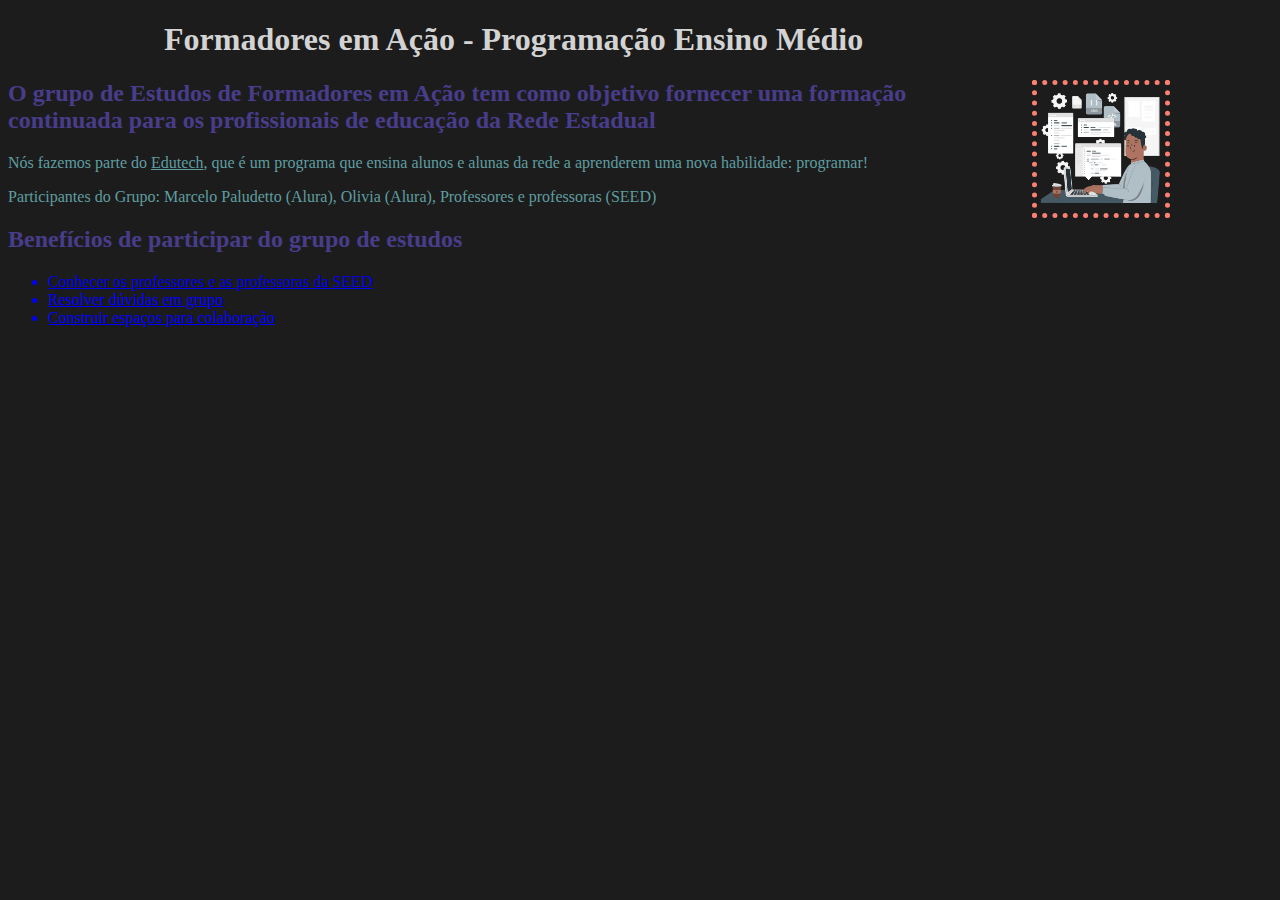
==== index.html @ 2a29eb29 "Resolvido problema no CSS" ====
<!DOCTYPE html>
<html lang="pt" dir="ltr">
  <head>
    <meta charset="utf-8">
    <title>Nosso grupo</title>
    <link rel="stylesheet" href="index.css">
  </head>
  <body>

      <div class="texto-principal" >
        <h1>Formadores em Ação - Programação Ensino Médio</h1>
        <img id="imagem-principal" src="coding-image.png">

        <h2>O grupo de <b>Estudos de Formadores em Ação</b> tem como objetivo fornecer uma formação
                continuada para os profissionais de educação da Rede Estadual</h2>
        <p>Nós fazemos parte do <u>Edutech</u>, que é um programa que ensina alunos e alunas da rede a
              aprenderem uma nova habilidade: programar!</p>
        <p>Participantes do Grupo: Marcelo Paludetto (Alura), Olivia (Alura), Professores e professoras (SEED)</p>
    </div>

  <div class="lista">
      <h2>Benefícios de participar do grupo de estudos</h2>
      <ul>
        <li class="itens"><a href="membros.html">Conhecer os professores e as professoras da SEED</a></li>
        <li class="itens">Resolver dúvidas em grupo</li>
        <li class="itens">Construir espaços para colaboração</li>
      </ul>
  </div>
  
  </body>
</html>
---- index.css ----
body {
    background-color:#1C1C1C;
}

.texto-principal {
    margin-right: 20%; 
}

h1 {
    color: #D3D3D3;
    text-align: center;
}
h2 {
    color: #483D8B;
}
p {
    color:  #5F9EA0;

}
#imagem-principal {
    width: 10%;
    margin-left: 80%;
    border: 5px dotted salmon;
    float: left;
    position: absolute;
}

.itens {
	color:  #5F9EA0;
	text-decoration: underline;
}
.texto-principal {
    margin-right: 20%; 
}

h1 {
    color: #D3D3D3;
    text-align: center;
}
h2 {
    color: #483D8B;
}
p {
    color:  #5F9EA0;

}

.itens {
	color: blue;
	text-decoration: underline;
}
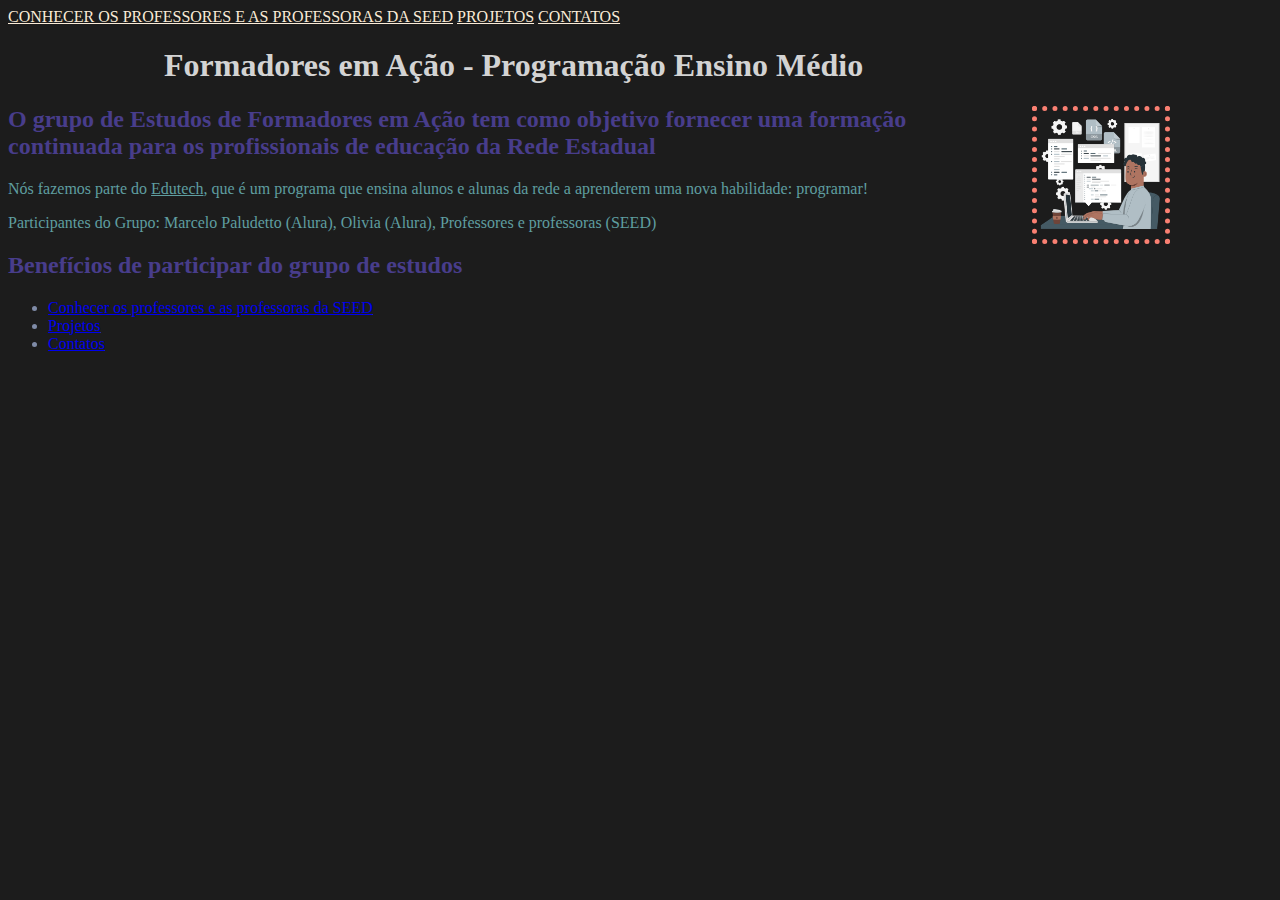
==== commit ad09ad9b: "Menus e css" ====
--- a/index.html
+++ b/index.html
@@ -6,7 +6,13 @@
     <link rel="stylesheet" href="index.css">
   </head>
   <body>
-
+<header>
+  <nav>
+    <li><a href="membros.html">Conhecer os professores e as professoras da SEED</a></li>
+    <li><a href="projetos.html">Projetos</a></li>
+    <li><a href="contatos.html">Contatos</a></li>
+  </nav>
+</header>
       <div class="texto-principal" >
         <h1>Formadores em Ação - Programação Ensino Médio</h1>
         <img id="imagem-principal" src="coding-image.png">
@@ -22,8 +28,8 @@
       <h2>Benefícios de participar do grupo de estudos</h2>
       <ul>
         <li class="itens"><a href="membros.html">Conhecer os professores e as professoras da SEED</a></li>
-        <li class="itens">Resolver dúvidas em grupo</li>
-        <li class="itens">Construir espaços para colaboração</li>
+        <li class="itens"><a href="projetos.html">Projetos</a></li>
+        <li class="itens"><a href="contatos.html">Contatos</a></li>
       </ul>
   </div>
   
--- a/index.css
+++ b/index.css
@@ -2,6 +2,14 @@
     background-color:#1C1C1C;
 }
 
+nav li {
+    display: inline;
+    }
+nav a {
+    text-transform: uppercase;
+    color:antiquewhite
+    
+}
 .texto-principal {
     margin-right: 20%; 
 }
@@ -11,7 +19,7 @@
     text-align: center;
 }
 h2 {
-    color: #483D8B;
+    color: #000000;
 }
 p {
     color:  #5F9EA0;
@@ -46,6 +54,6 @@
 }
 
 .itens {
-	color: blue;
+	color: rgb(127, 139, 167);
 	text-decoration: underline;
 }
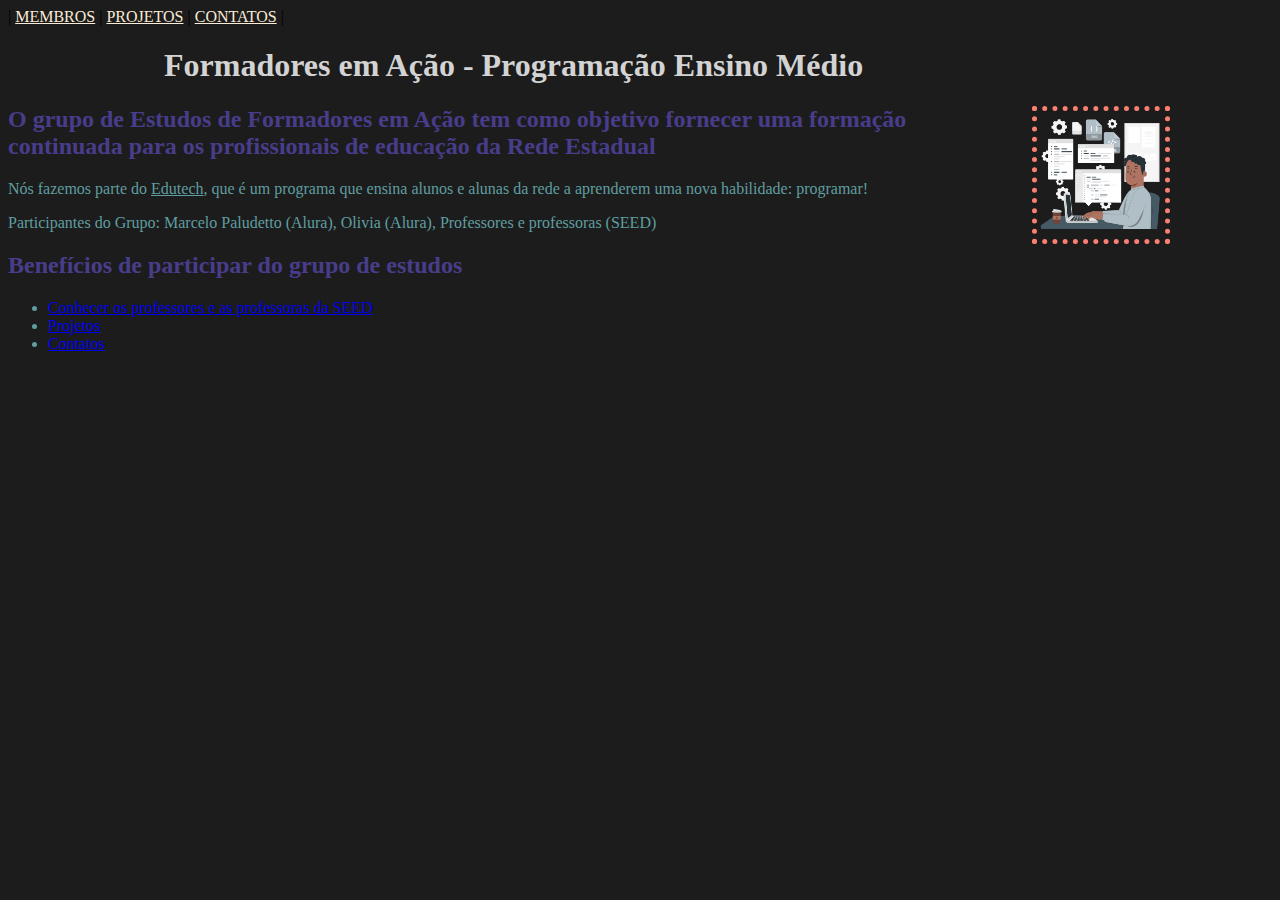
==== commit a0d98f6c: "Final da aula de 25-10" ====
--- a/index.html
+++ b/index.html
@@ -8,9 +8,9 @@
   <body>
 <header>
   <nav>
-    <li><a href="membros.html">Conhecer os professores e as professoras da SEED</a></li>
-    <li><a href="projetos.html">Projetos</a></li>
-    <li><a href="contatos.html">Contatos</a></li>
+    <li>| <a href="membros.html">Membros</a> |</li>
+    <li><a href="projetos.html">Projetos</a> | </li>
+    <li><a href="contatos.html">Contatos</a> |</li>
   </nav>
 </header>
       <div class="texto-principal" >
--- a/index.css
+++ b/index.css
@@ -4,10 +4,12 @@
 
 nav li {
     display: inline;
+    align-items: center;
     }
 nav a {
     text-transform: uppercase;
-    color:antiquewhite
+    color:antiquewhite;
+    align-items: center;
     
 }
 .texto-principal {
@@ -51,9 +53,4 @@
 p {
     color:  #5F9EA0;
 
-}
-
-.itens {
-	color: rgb(127, 139, 167);
-	text-decoration: underline;
-}
+}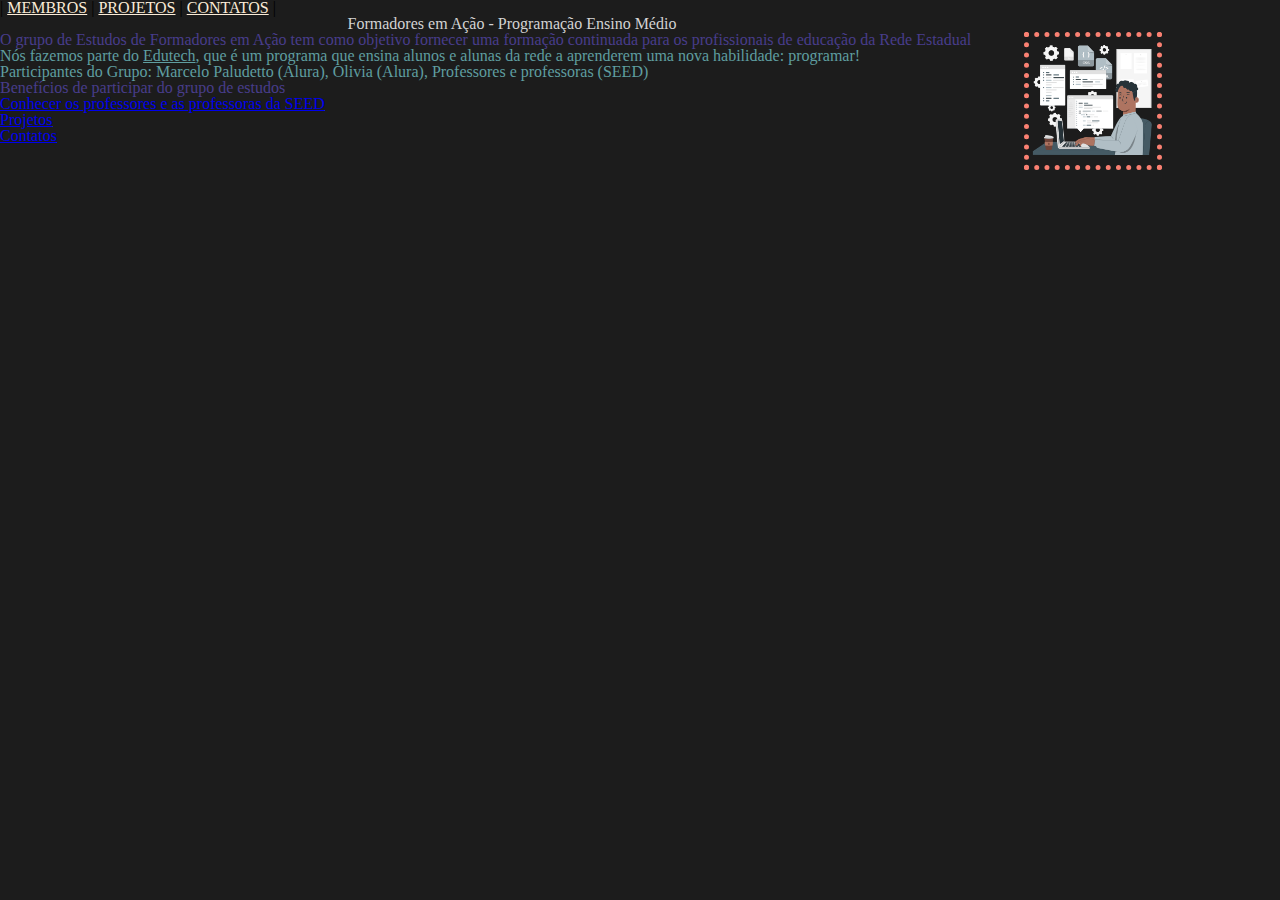
==== commit 043a71e6: "Css reset" ====
--- a/index.html
+++ b/index.html
@@ -3,6 +3,7 @@
   <head>
     <meta charset="utf-8">
     <title>Nosso grupo</title>
+    <link rel="stylesheet" href="reset.css">
     <link rel="stylesheet" href="index.css">
   </head>
   <body>
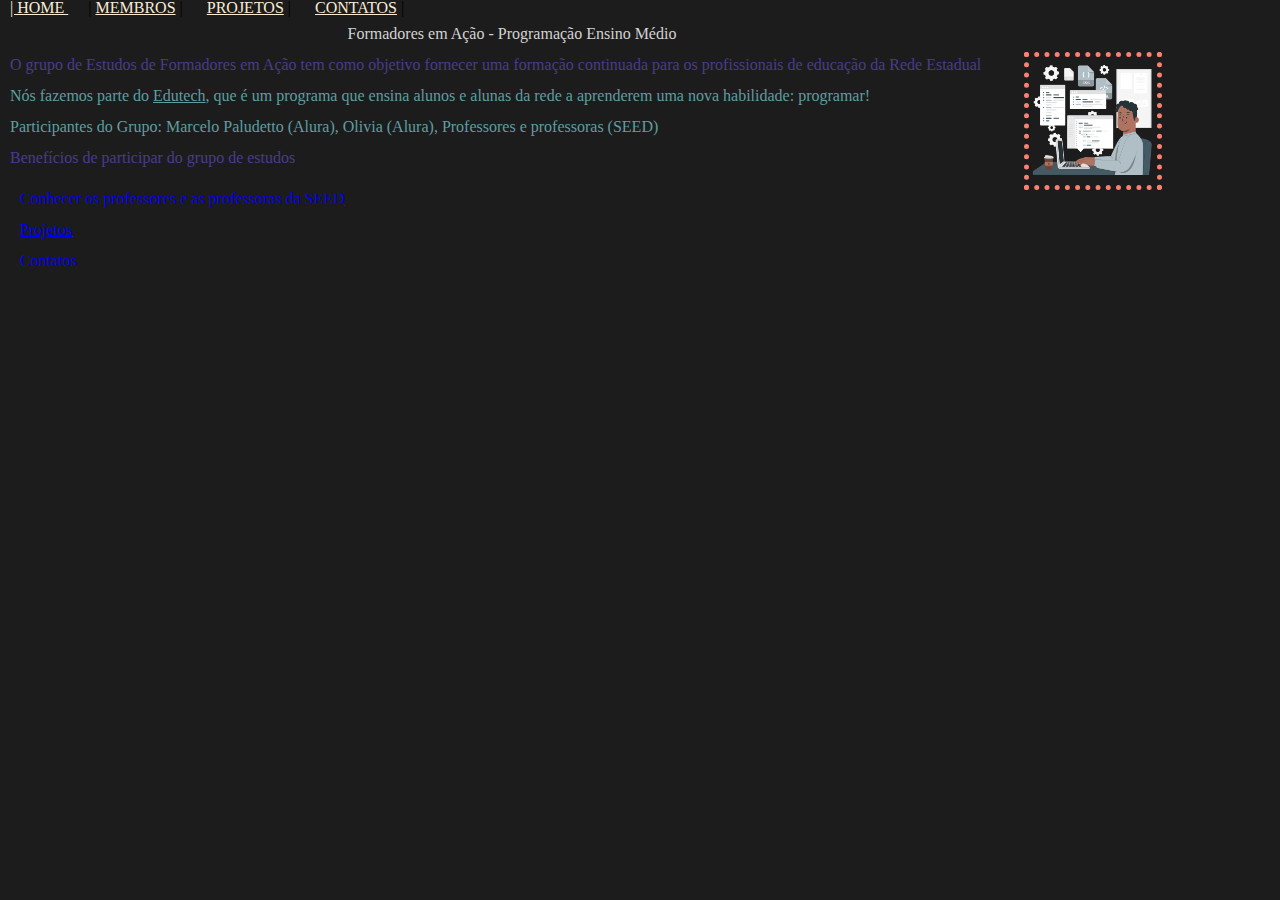
==== commit dc7b5833: "Criada página projetos" ====
--- a/index.html
+++ b/index.html
@@ -9,6 +9,7 @@
   <body>
 <header>
   <nav>
+    <li> <a href="index.html">| Home </a></li>
     <li>| <a href="membros.html">Membros</a> |</li>
     <li><a href="projetos.html">Projetos</a> | </li>
     <li><a href="contatos.html">Contatos</a> |</li>
--- a/index.css
+++ b/index.css
@@ -2,6 +2,10 @@
     background-color:#1C1C1C;
 }
 
+h1, h2, h3, p, ul, li{
+    padding: 5px;
+    margin: 5px;
+}
 nav li {
     display: inline;
     align-items: center;
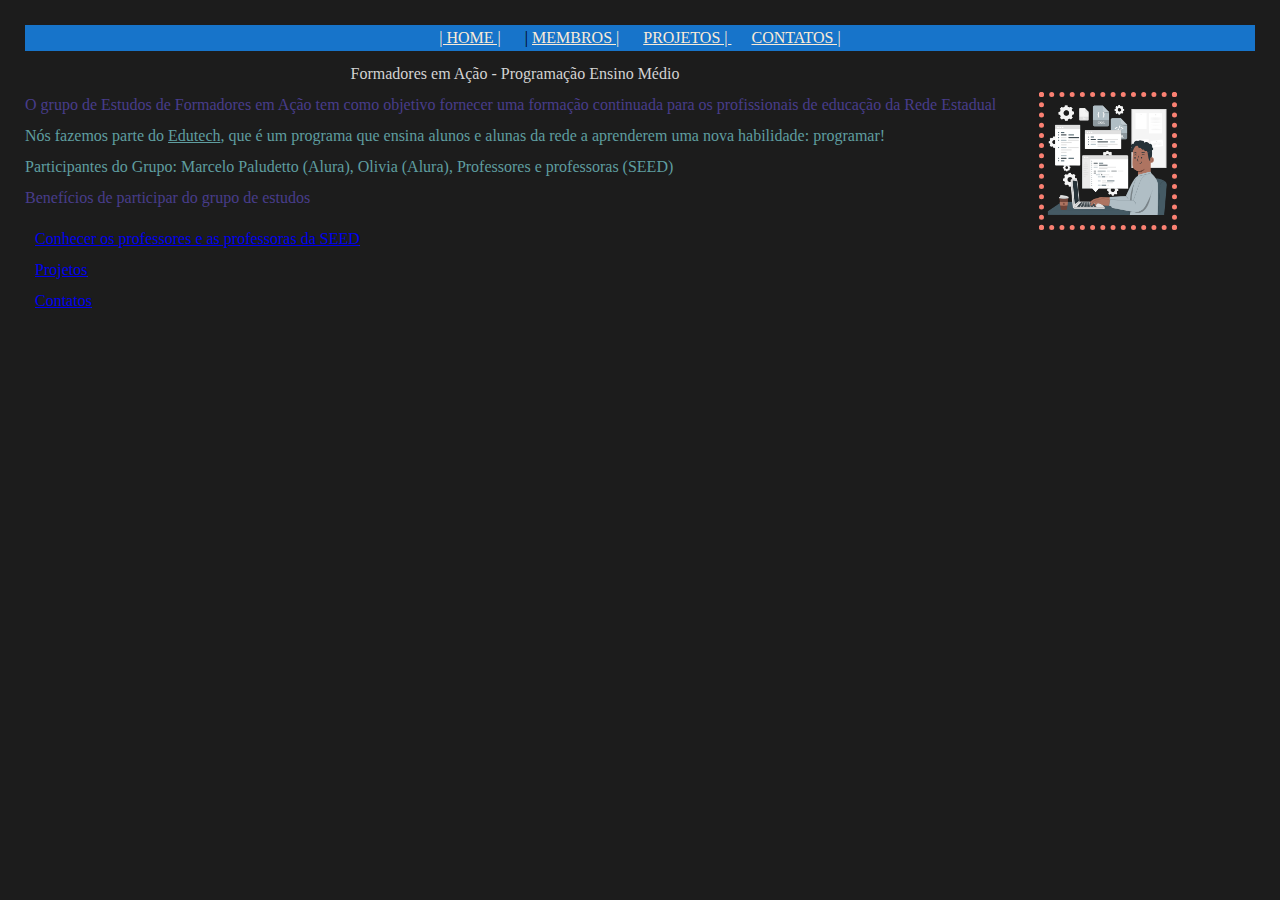
==== commit 21353bf4: "Css3" ====
--- a/index.html
+++ b/index.html
@@ -9,10 +9,10 @@
   <body>
 <header>
   <nav>
-    <li> <a href="index.html">| Home </a></li>
-    <li>| <a href="membros.html">Membros</a> |</li>
-    <li><a href="projetos.html">Projetos</a> | </li>
-    <li><a href="contatos.html">Contatos</a> |</li>
+    <li> <a href="index.html">| Home |</a></li>
+    <li>| <a href="membros.html">Membros |</a></li>
+    <li><a href="projetos.html">Projetos | </a></li>
+    <li><a href="contatos.html">Contatos |</a></li>
   </nav>
 </header>
       <div class="texto-principal" >
--- a/index.css
+++ b/index.css
@@ -1,7 +1,26 @@
 body {
+    margin-top: 10px;
+    margin-left: 10px;
+    margin-right: 10px;
+    margin-bottom: 10px;
+    padding-top: 5px;
+    padding-left: 5px;
+    padding-right: 5px;
+    padding-bottom: 5px;
     background-color:#1C1C1C;
 }
-
+header {
+    text-align: center;
+    margin-top: 10px;
+    margin-left: 10px;
+    margin-right: 10px;
+    margin-bottom: 10px;
+    padding-top: 5px;
+    padding-left: 5px;
+    padding-right: 5px;
+    padding-bottom: 5px;
+    background: #1774ca;
+}
 h1, h2, h3, p, ul, li{
     padding: 5px;
     margin: 5px;
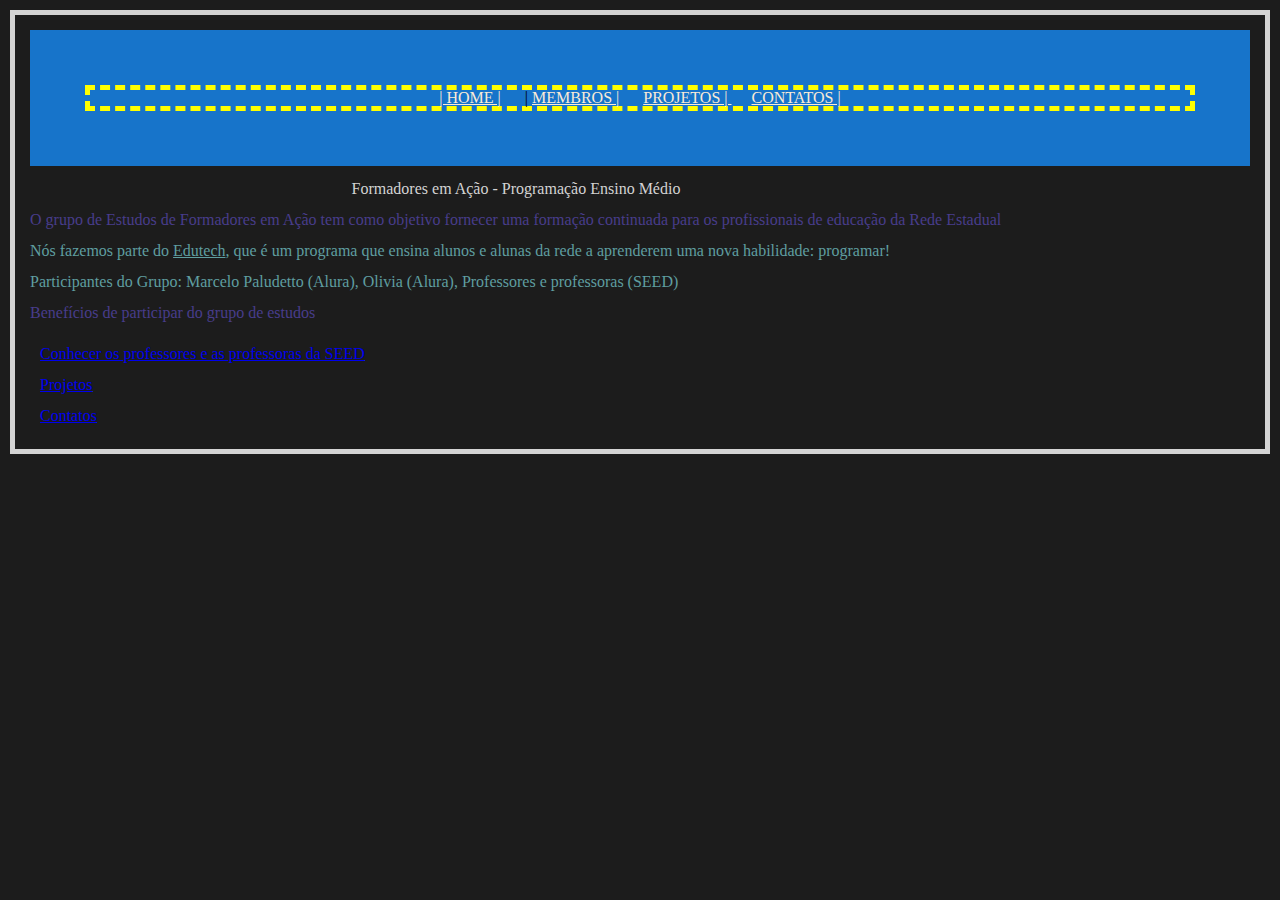
==== commit 2e8014ba: "bordas" ====
--- a/index.html
+++ b/index.html
@@ -8,16 +8,19 @@
   </head>
   <body>
 <header>
+  <img id="imagem-principal" src="coding-image.png">
+  <div class="menu">
   <nav>
     <li> <a href="index.html">| Home |</a></li>
     <li>| <a href="membros.html">Membros |</a></li>
     <li><a href="projetos.html">Projetos | </a></li>
     <li><a href="contatos.html">Contatos |</a></li>
   </nav>
+</div>
 </header>
       <div class="texto-principal" >
         <h1>Formadores em Ação - Programação Ensino Médio</h1>
-        <img id="imagem-principal" src="coding-image.png">
+        
 
         <h2>O grupo de <b>Estudos de Formadores em Ação</b> tem como objetivo fornecer uma formação
                 continuada para os profissionais de educação da Rede Estadual</h2>
--- a/index.css
+++ b/index.css
@@ -1,4 +1,5 @@
 body {
+    border: 5px #D3D3D3 solid;
     margin-top: 10px;
     margin-left: 10px;
     margin-right: 10px;
@@ -57,6 +58,13 @@
     float: left;
     position: absolute;
 }
+.menu{
+    border: 5px yellow dashed;
+    margin-top: 50px;
+    margin-left: 50px;
+    margin-right: 50px;
+    margin-bottom: 50px;
+}
 
 .itens {
 	color:  #5F9EA0;
@@ -75,5 +83,4 @@
 }
 p {
     color:  #5F9EA0;
-
 }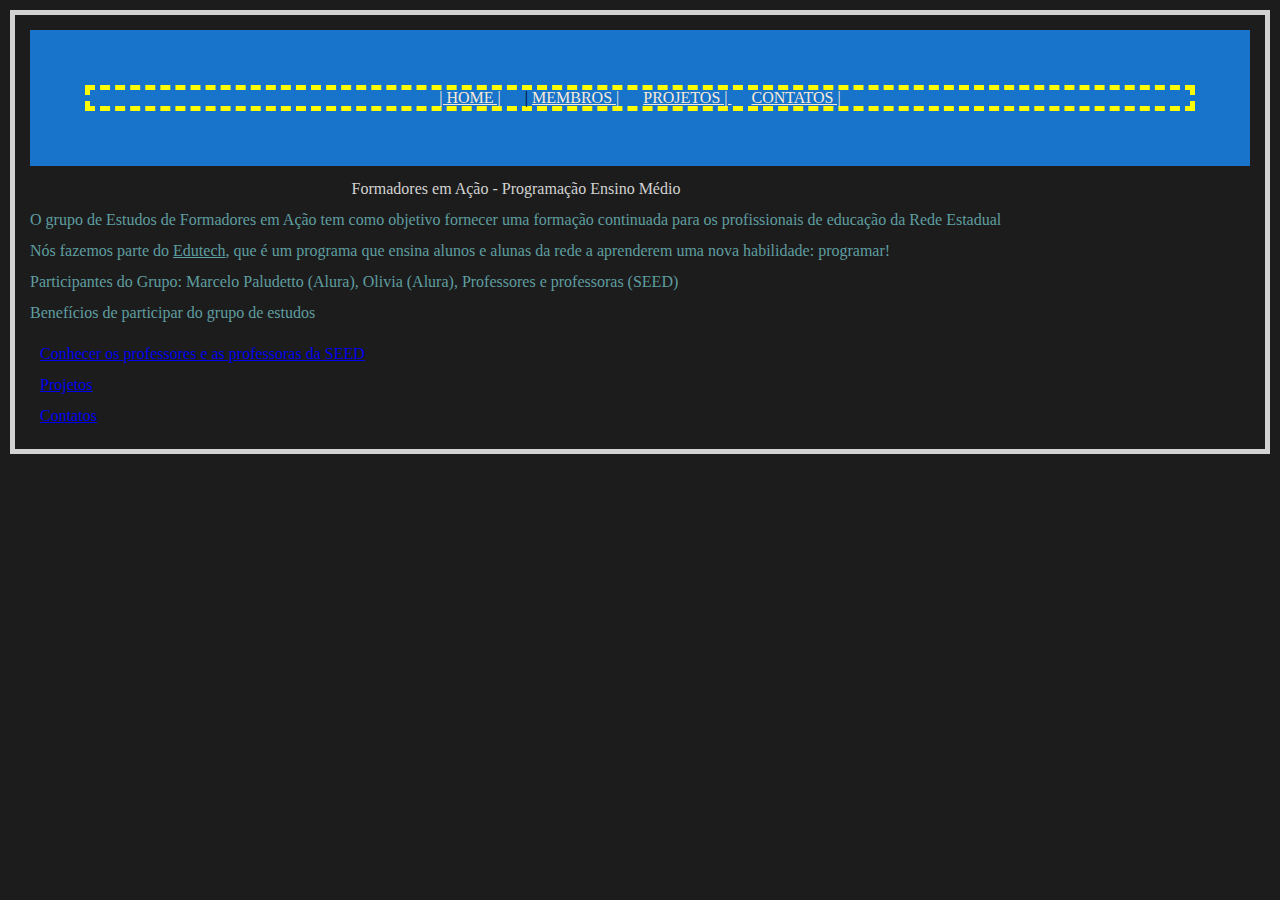
==== commit 762d65d4: "Final aula 01-11" ====
--- a/index.html
+++ b/index.html
@@ -22,15 +22,15 @@
         <h1>Formadores em Ação - Programação Ensino Médio</h1>
         
 
-        <h2>O grupo de <b>Estudos de Formadores em Ação</b> tem como objetivo fornecer uma formação
-                continuada para os profissionais de educação da Rede Estadual</h2>
+        <P>O grupo de <b>Estudos de Formadores em Ação</b> tem como objetivo fornecer uma formação
+                continuada para os profissionais de educação da Rede Estadual</P>
         <p>Nós fazemos parte do <u>Edutech</u>, que é um programa que ensina alunos e alunas da rede a
               aprenderem uma nova habilidade: programar!</p>
         <p>Participantes do Grupo: Marcelo Paludetto (Alura), Olivia (Alura), Professores e professoras (SEED)</p>
     </div>
 
   <div class="lista">
-      <h2>Benefícios de participar do grupo de estudos</h2>
+      <p>Benefícios de participar do grupo de estudos</P>
       <ul>
         <li class="itens"><a href="membros.html">Conhecer os professores e as professoras da SEED</a></li>
         <li class="itens"><a href="projetos.html">Projetos</a></li>
--- a/index.css
+++ b/index.css
@@ -48,6 +48,7 @@
     color: #000000;
 }
 p {
+    text-align: justify;
     color:  #5F9EA0;
 
 }
